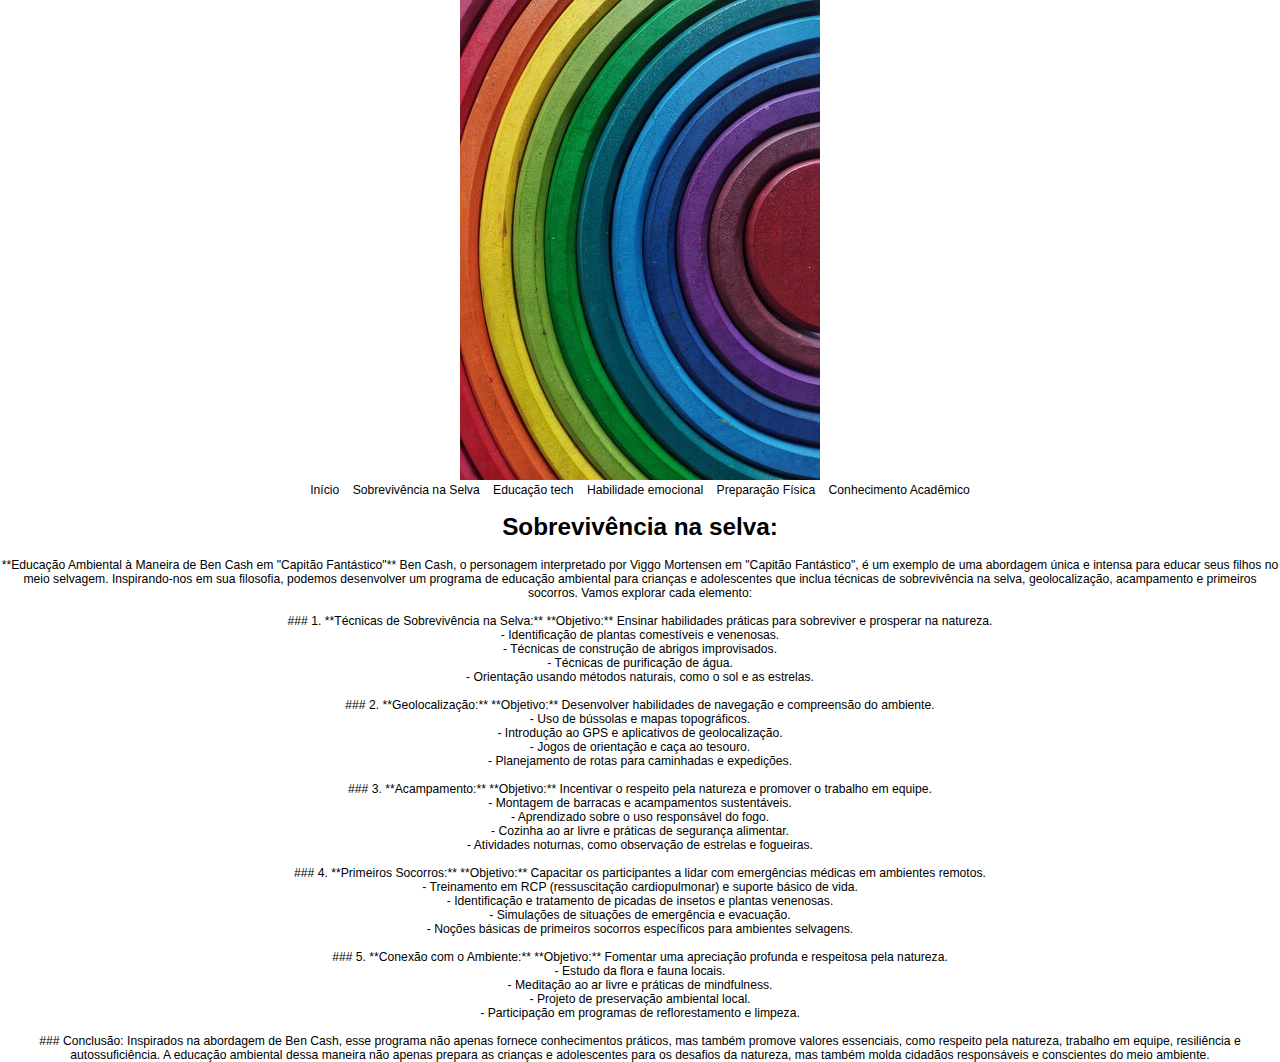
==== SS.html @ e43acffc "novas páginas" ====
<!DOCTYPE html>
<html lang="en">
<head>
    <meta charset="UTF-8">
    <meta http-equiv="X-UA-Compatible" content="IE=edge">
    <meta name="viewport" content="width=device-width, initial-scale=1.0">
    <title>Document</title>
    <link rel="stylesheet" href="material de aula/style/ss.css">
</head>
<body>

    <div id="pagina">
        <header>
            <div id="logo">
                <img src="material de aula\images\retangulaAlta-arcoIris.jpg" alt="arcoiris">
            </div>
            <nav>
                <a href="index.html">Início</a>
                <a href="SS.html">Sobrevivência na Selva</a>
                <a href="ET.html">Educação tech</a>
                <a href="HE.html">Habilidade emocional</a>
                <a href="PF.html">Preparação Física</a>
                <a href="CA.html">Conhecimento Acadêmico</a>

            </nav>
        </header>
        <sectio
        <main>
    <h1>Sobrevivência na selva: </h1>
    <p1> **Educação Ambiental à Maneira de Ben Cash em "Capitão Fantástico"**

        Ben Cash, o personagem interpretado por Viggo Mortensen em "Capitão Fantástico", é um exemplo de uma abordagem única e intensa para educar seus filhos no meio selvagem. Inspirando-nos em sua filosofia, podemos desenvolver um programa de educação ambiental para crianças e adolescentes que inclua técnicas de sobrevivência na selva, geolocalização, acampamento e primeiros socorros. Vamos explorar cada elemento:<br><br>
        
        ### 1. **Técnicas de Sobrevivência na Selva:**
        
        **Objetivo:** Ensinar habilidades práticas para sobreviver e prosperar na natureza.<br>
           - Identificação de plantas comestíveis e venenosas.<br>
           - Técnicas de construção de abrigos improvisados.<br>
           - Técnicas de purificação de água.<br>
           - Orientação usando métodos naturais, como o sol e as estrelas.<br><br>
        
        ### 2. **Geolocalização:**
        
        **Objetivo:** Desenvolver habilidades de navegação e compreensão do ambiente.<br>
           - Uso de bússolas e mapas topográficos.<br>
           - Introdução ao GPS e aplicativos de geolocalização.<br>
           - Jogos de orientação e caça ao tesouro.<br>
           - Planejamento de rotas para caminhadas e expedições.<br><br>
        
        ### 3. **Acampamento:**
        
        **Objetivo:** Incentivar o respeito pela natureza e promover o trabalho em equipe.<br>
           - Montagem de barracas e acampamentos sustentáveis.<br>
           - Aprendizado sobre o uso responsável do fogo.<br>
           - Cozinha ao ar livre e práticas de segurança alimentar.<br>
           - Atividades noturnas, como observação de estrelas e fogueiras.<br><br>
        
        ### 4. **Primeiros Socorros:**
        
        **Objetivo:** Capacitar os participantes a lidar com emergências médicas em ambientes remotos.<br>
           - Treinamento em RCP (ressuscitação cardiopulmonar) e suporte básico de vida.<br>
           - Identificação e tratamento de picadas de insetos e plantas venenosas.<br>
           - Simulações de situações de emergência e evacuação.<br>
           - Noções básicas de primeiros socorros específicos para ambientes selvagens.<br><br>
        
        ### 5. **Conexão com o Ambiente:**
        
        **Objetivo:** Fomentar uma apreciação profunda e respeitosa pela natureza.<br>
           - Estudo da flora e fauna locais.<br>
           - Meditação ao ar livre e práticas de mindfulness.<br>
           - Projeto de preservação ambiental local.<br>
           - Participação em programas de reflorestamento e limpeza.<br><br>
        
        ### Conclusão:
        
        Inspirados na abordagem de Ben Cash, esse programa não apenas fornece conhecimentos práticos, mas também promove valores essenciais, como respeito pela natureza, trabalho em equipe, resiliência e autossuficiência. A educação ambiental dessa maneira não apenas prepara as crianças e adolescentes para os desafios da natureza, mas também molda cidadãos responsáveis e conscientes do meio ambiente.<br>
        </p1>
    </main>
    
</body>
</html>
---- material de aula/style/ss.css ----
html,body{margin:0;padding:0}

body{font: 76% arial,sans-serif;text-align:center}
p{margin:0 10px 10px}
a{padding:5px; text-decoration:none; color:#000000;}


div#header{
    width: 100%;
    height: 60px;
    padding: 10px 0px 10;
    background-color: rgb(205, 33, 90);

}

#sectionItens {
        width:  100% ;
        background-color: #000000;
        display: flex ;
        flex-direction: row;
        justify-content: end ;

        


}
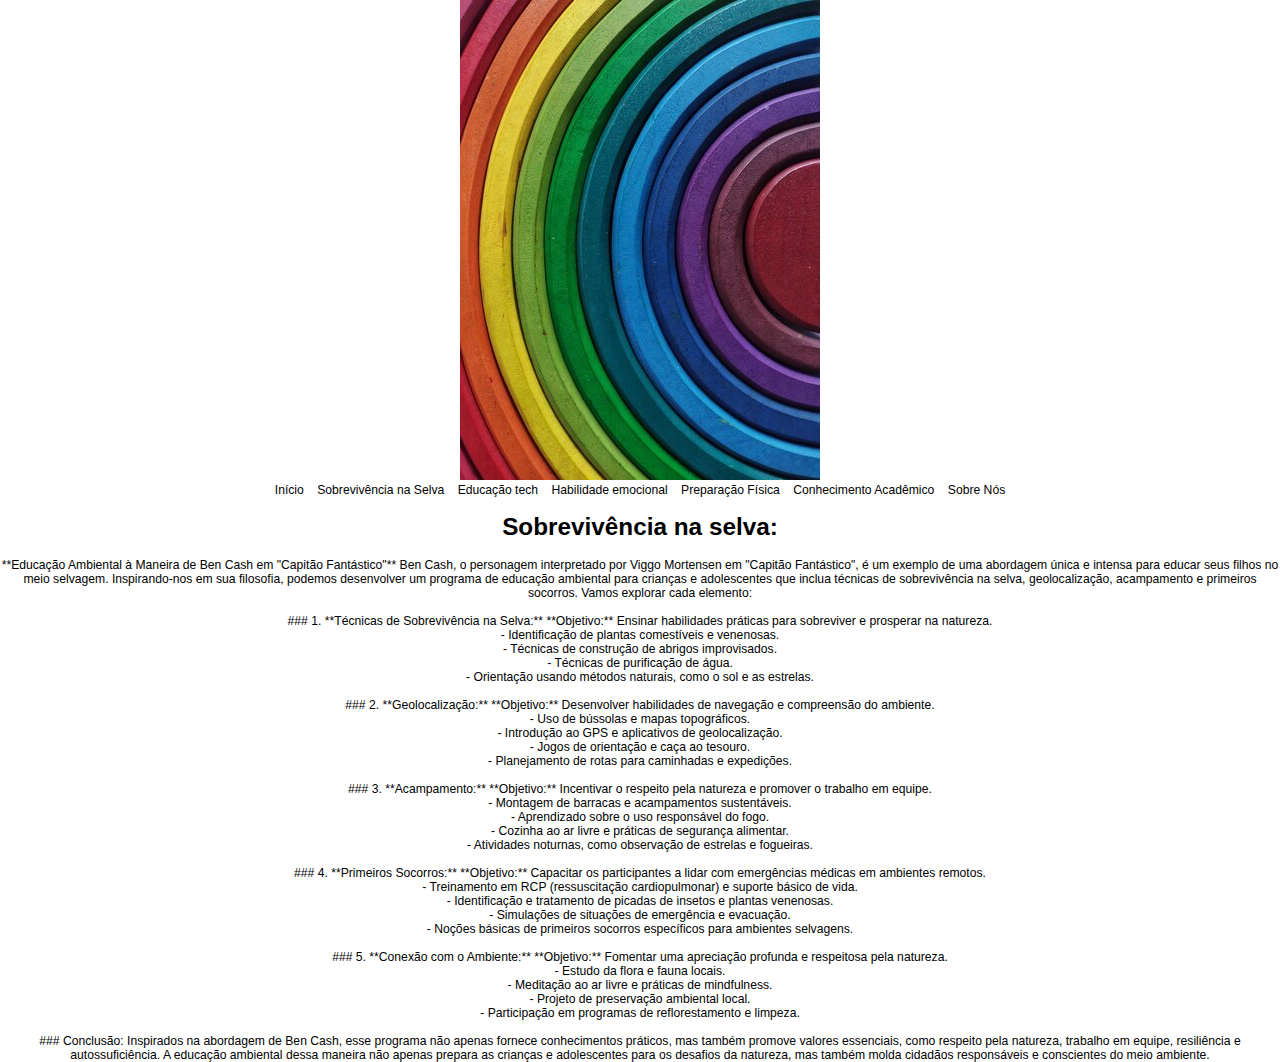
==== commit d2693e19: "atualização" ====
--- a/SS.html
+++ b/SS.html
@@ -21,10 +21,11 @@
                 <a href="HE.html">Habilidade emocional</a>
                 <a href="PF.html">Preparação Física</a>
                 <a href="CA.html">Conhecimento Acadêmico</a>
+                <a href="sobrenos.html">Sobre Nós</a>
 
             </nav>
         </header>
-        <sectio
+      
         <main>
     <h1>Sobrevivência na selva: </h1>
     <p1> **Educação Ambiental à Maneira de Ben Cash em "Capitão Fantástico"**
